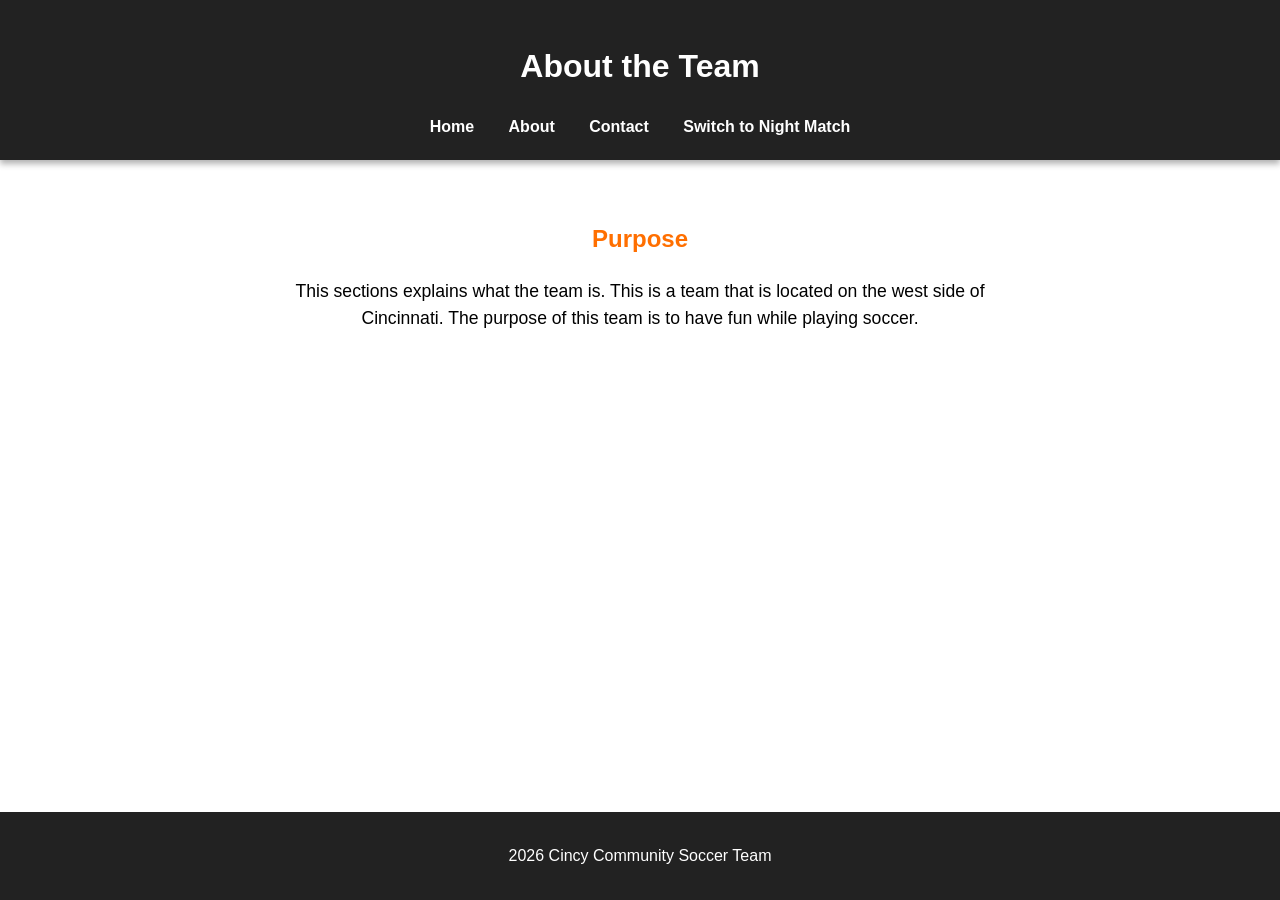
==== about.html @ 4a62744b "Update about.html with script and footer changes Added a script tag and updated footer text." ====
<!DOCTYPE html>
<html lang="en">
<head>
    <meta charset="UTF-8">
    <meta name="viewport" content="width=device-width, initial-scale=1.0">
    <title>About</title>
    <link rel="stylesheet" href="style.css">
</head>
<body>
<header>
    <h1>About the Team</h1>
    <nav>
        <a href="index.html">Home</a>
        <a href="about.html">About</a>
        <a href="contact.html">Contact</a>
        <button id="theme-toggle">Switch to Night Match</button>
    </nav>
</header>
<main class="about-page">
    <div class="content">
        <section>
    <h2>Purpose</h2>
    <p>This sections explains what the team is. This is a team that is located on the west side of Cincinnati. The purpose of this team is to have fun while playing soccer.</p>
        </section>
    </div>
</main>
<footer>
        <p>2026 Cincy Community Soccer Team</p>
    </footer>
    <script src="script.js"></script>
</body>
</html>
---- style.css ----
body {
    margin: 0; 
    font-family: Arial, Helvetica, sans-serif;
    line-height: 1.6;
    background-color: white; 
    display: flex;
    flex-direction: column;
    min-height: 100vh;
}
header {
    position: fixed; 
    top: 0;
    width: 100%;
    background-color: #222;
    color: white;
    text-align: center;
    padding: 20px 0;
    box-shadow: 0 4px 6px rgba(0, 0, 0, 0.3);
    z-index: 1000;
}
nav {
    margin-top: 10px;
}

nav a {
    color: white;
    text-decoration: none;
    margin: 0 15px;
    font-weight: bold;
    transition: color 0.3s ease;
}

nav a:hover {
    color: #00bfff;
}
main {
    flex: 1;
    display: flex;
    justify-content: center; 
    align-items: flex-start; 
    text-align: center;
    padding: 200px 20px 40px; 
}

.content {
    max-width: 800px;
}
.content img {
    display: block;
    margin: 20px auto;
    max-width: 100%;
    height: auto;
}
footer {
    background-color: #222;
    color: white;
    text-align: center;
    padding: 15px 0;
}
.about-page {
    background-color: white; 
}

.about-page h2 {
    color: #ff6f00; 
}

.about-page p {
    font-size: 1.1rem;
    max-width: 700px;
    margin: 10px auto;
    line-height: 1.5;
}
.contact-page {
    background-color: white; 
}

.contact-page h2 {
    color: #ff6f00;
}

.contact-page p {
    font-size: 1rem;
    max-width: 700px;
    margin: 10px auto;
    line-height: 1.5;
}
    nav a {
        margin: 0 10px;
    }
main section h2,
main section#games h3 {
    color: #ff6f00;
}



/* --- Dark Mode Functionality --- */

/* 1. Smooth transition for theme switching */
body, header, footer, section, main, .about-page, .contact-page {
    transition: background-color 0.4s ease, color 0.4s ease;
}

/* 2. The Night Match Styles */
/* Adding 'body.dark-mode' before the page classes makes this rule stronger */
body.dark-mode,
body.dark-mode .about-page, 
body.dark-mode .contact-page,
body.dark-mode main {
    background-color: #1a1a1a !important;
    color: #ffffff !important;
}

/* 3. Keep headers orange in Dark Mode */
body.dark-mode h2, 
body.dark-mode h3 {
    color: #ff6f00 !important;
}

/* 4. Navigation Reset (To make the button look like a link) */
nav a, #theme-toggle {
    color: white;
    text-decoration: none;
    margin: 0 15px;
    font-weight: bold;
    transition: color 0.3s ease;
    background: transparent;
    border: none;
    padding: 0;
    font-family: inherit;
    font-size: 16px;
    cursor: pointer;
}

nav a:hover, #theme-toggle:hover {
    color: #00bfff;
}
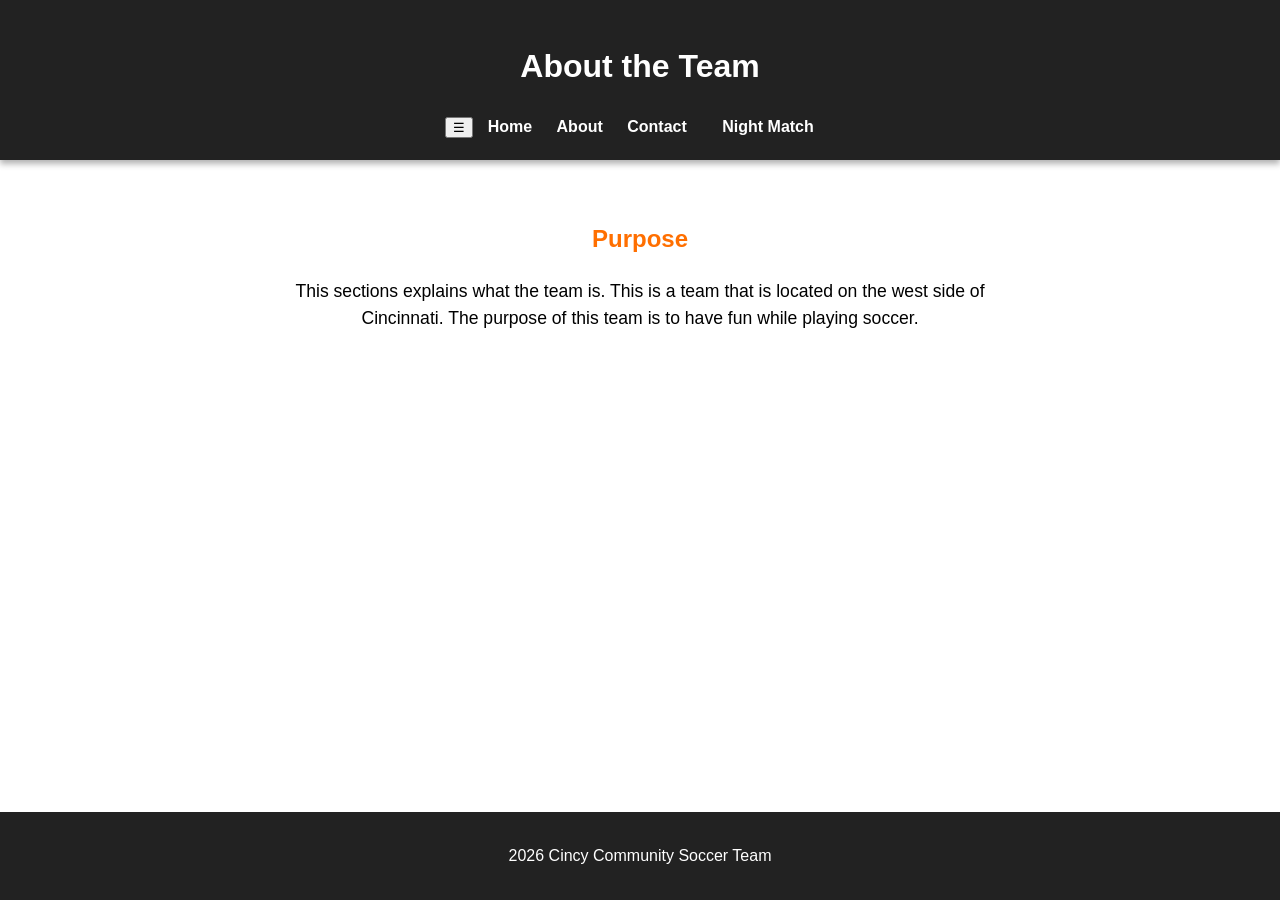
==== commit 0f33216e: "Replace navigation button with menu toggle" ====
--- a/about.html
+++ b/about.html
@@ -10,10 +10,11 @@
 <header>
     <h1>About the Team</h1>
     <nav>
+        <button class="menu-toggle">☰</button>
         <a href="index.html">Home</a>
         <a href="about.html">About</a>
         <a href="contact.html">Contact</a>
-        <button id="theme-toggle">Switch to Night Match</button>
+        <button id="theme-toggle">Night Match</button>
     </nav>
 </header>
 <main class="about-page">
--- a/style.css
+++ b/style.css
@@ -21,7 +21,6 @@
 nav {
     margin-top: 10px;
 }
-
 nav a {
     color: white;
     text-decoration: none;
@@ -29,7 +28,6 @@
     font-weight: bold;
     transition: color 0.3s ease;
 }
-
 nav a:hover {
     color: #00bfff;
 }
@@ -41,7 +39,6 @@
     text-align: center;
     padding: 200px 20px 40px; 
 }
-
 .content {
     max-width: 800px;
 }
@@ -60,11 +57,9 @@
 .about-page {
     background-color: white; 
 }
-
 .about-page h2 {
     color: #ff6f00; 
 }
-
 .about-page p {
     font-size: 1.1rem;
     max-width: 700px;
@@ -74,11 +69,9 @@
 .contact-page {
     background-color: white; 
 }
-
 .contact-page h2 {
     color: #ff6f00;
 }
-
 .contact-page p {
     font-size: 1rem;
     max-width: 700px;
@@ -92,47 +85,31 @@
 main section#games h3 {
     color: #ff6f00;
 }
-
-
-
-/* --- Dark Mode Functionality --- */
-
-/* 1. Smooth transition for theme switching */
-body, header, footer, section, main, .about-page, .contact-page {
+body, header, footer, main, section, .about-page, .contact-page {
     transition: background-color 0.4s ease, color 0.4s ease;
 }
-
-/* 2. The Night Match Styles */
-/* Adding 'body.dark-mode' before the page classes makes this rule stronger */
-body.dark-mode,
+body.dark-mode, 
 body.dark-mode .about-page, 
 body.dark-mode .contact-page,
 body.dark-mode main {
     background-color: #1a1a1a !important;
     color: #ffffff !important;
 }
-
-/* 3. Keep headers orange in Dark Mode */
 body.dark-mode h2, 
 body.dark-mode h3 {
     color: #ff6f00 !important;
 }
-
-/* 4. Navigation Reset (To make the button look like a link) */
-nav a, #theme-toggle {
+#theme-toggle {
     color: white;
-    text-decoration: none;
-    margin: 0 15px;
-    font-weight: bold;
-    transition: color 0.3s ease;
     background: transparent;
     border: none;
-    padding: 0;
+    font-weight: bold;
     font-family: inherit;
     font-size: 16px;
     cursor: pointer;
+    margin: 0 15px;
+    transition: color 0.3s ease;
 }
-
-nav a:hover, #theme-toggle:hover {
+#theme-toggle:hover {
     color: #00bfff;
 }
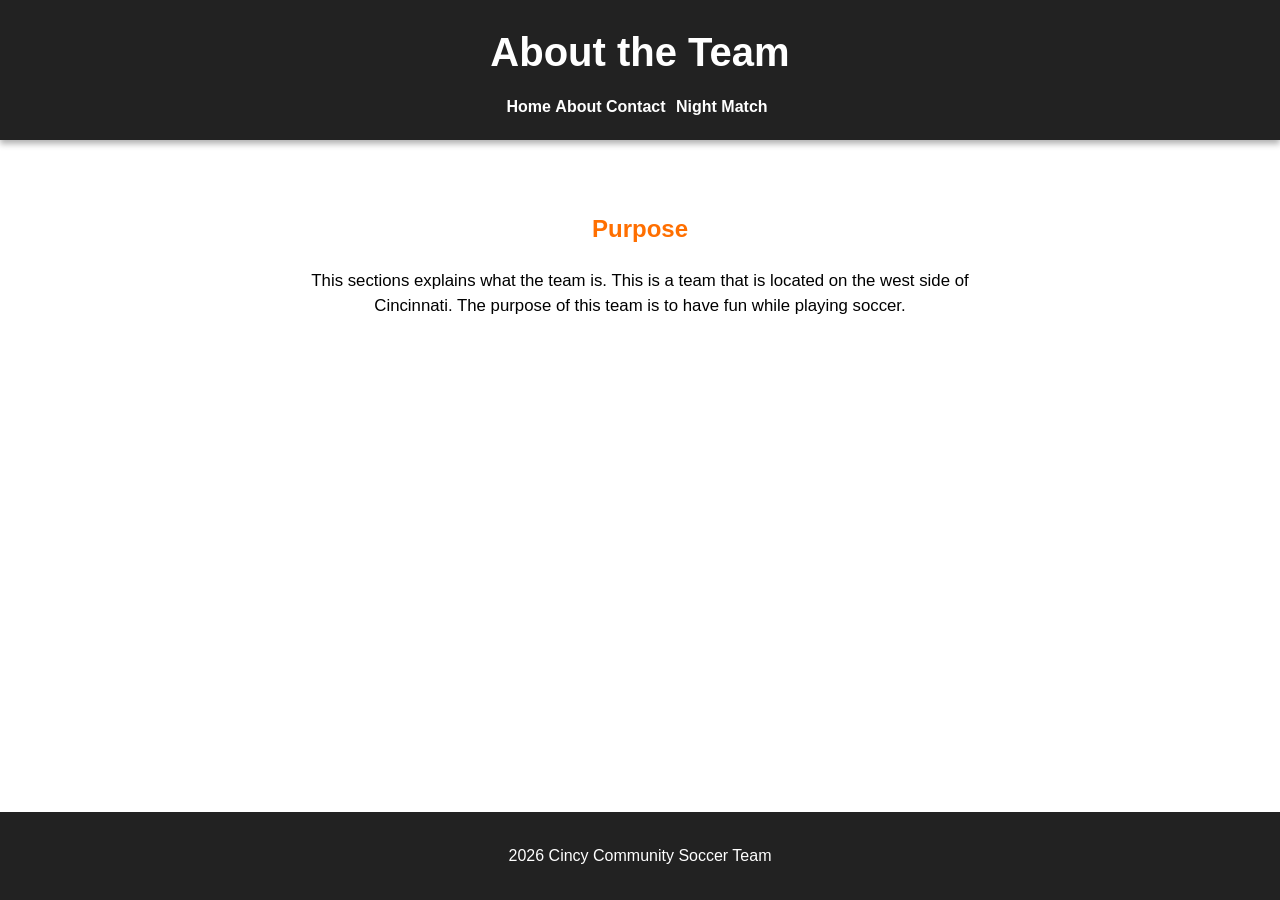
==== commit 7abc84aa: "Fix formatting issues in about.html" ====
--- a/about.html
+++ b/about.html
@@ -10,12 +10,14 @@
 <header>
     <h1>About the Team</h1>
     <nav>
-        <button class="menu-toggle">☰</button>
+    <button class="menu-toggle">☰</button>
+    <div class="nav-links">
         <a href="index.html">Home</a>
         <a href="about.html">About</a>
         <a href="contact.html">Contact</a>
         <button id="theme-toggle">Night Match</button>
-    </nav>
+    </div>
+</nav>
 </header>
 <main class="about-page">
     <div class="content">
@@ -26,8 +28,8 @@
     </div>
 </main>
 <footer>
-        <p>2026 Cincy Community Soccer Team</p>
-    </footer>
-    <script src="script.js"></script>
+    <p>2026 Cincy Community Soccer Team</p>
+</footer>
+<script src="script.js"></script>
 </body>
 </html>
--- a/style.css
+++ b/style.css
@@ -1,115 +1,155 @@
+* {
+    box-sizing: border-box; /* keeps layout consistent */
+
 body {
-    margin: 0; 
+    margin: 0;
     font-family: Arial, Helvetica, sans-serif;
     line-height: 1.6;
-    background-color: white; 
+    background-color: white;
     display: flex;
     flex-direction: column;
     min-height: 100vh;
 }
 header {
-    position: fixed; 
+    position: fixed; /* keeps header at top */
     top: 0;
     width: 100%;
     background-color: #222;
     color: white;
     text-align: center;
-    padding: 20px 0;
+    padding: 20px;
     box-shadow: 0 4px 6px rgba(0, 0, 0, 0.3);
     z-index: 1000;
 }
+header h1 {
+    margin: 0;
+    font-size: clamp(1.5rem, 4vw, 2.5rem);
+}
 nav {
     margin-top: 10px;
+    display: flex; /* flexbox layout */
+    justify-content: center;
+    align-items: center;
+    flex-wrap: wrap;
+    gap: 12px;
 }
-nav a {
+nav a,
+#theme-toggle,
+.menu-toggle {
     color: white;
     text-decoration: none;
-    margin: 0 15px;
     font-weight: bold;
     transition: color 0.3s ease;
 }
-nav a:hover {
+nav a:hover,
+#theme-toggle:hover,
+.menu-toggle:hover {
     color: #00bfff;
+}
+.menu-toggle {
+    display: none;
+    background: transparent;
+    border: none;
+    font-size: 24px;
+    cursor: pointer;
 }
 main {
     flex: 1;
     display: flex;
-    justify-content: center; 
-    align-items: flex-start; 
+    justify-content: center;
+    align-items: flex-start;
     text-align: center;
-    padding: 200px 20px 40px; 
+    padding: 190px 20px 40px;
 }
 .content {
+    width: 100%;
     max-width: 800px;
 }
 .content img {
     display: block;
     margin: 20px auto;
-    max-width: 100%;
+    max-width: 100%; /* responsive images */
     height: auto;
 }
 footer {
     background-color: #222;
     color: white;
     text-align: center;
-    padding: 15px 0;
+    padding: 15px;
 }
-.about-page {
-    background-color: white; 
+.about-page,
+.contact-page {
+    background-color: white;
 }
-.about-page h2 {
-    color: #ff6f00; 
+.about-page h2,
+.contact-page h2,
+main section h2,
+main section#games h3 {
+    color: #ff6f00;
 }
-.about-page p {
-    font-size: 1.1rem;
+.about-page p,
+.contact-page p {
+    font-size: 1.05rem;
     max-width: 700px;
     margin: 10px auto;
     line-height: 1.5;
 }
+#theme-toggle {
+    background: transparent;
+    border: none;
+    font-family: inherit;
+    font-size: 16px;
+    cursor: pointer;
+}
+/* smooth transition for dark mode */
+body,
+header,
+footer,
+main,
+section,
+.about-page,
 .contact-page {
-    background-color: white; 
-}
-.contact-page h2 {
-    color: #ff6f00;
-}
-.contact-page p {
-    font-size: 1rem;
-    max-width: 700px;
-    margin: 10px auto;
-    line-height: 1.5;
-}
-    nav a {
-        margin: 0 10px;
-    }
-main section h2,
-main section#games h3 {
-    color: #ff6f00;
-}
-body, header, footer, main, section, .about-page, .contact-page {
     transition: background-color 0.4s ease, color 0.4s ease;
 }
-body.dark-mode, 
-body.dark-mode .about-page, 
-body.dark-mode .contact-page,
-body.dark-mode main {
+body.dark-mode,
+body.dark-mode main,
+body.dark-mode .about-page,
+body.dark-mode .contact-page {
     background-color: #1a1a1a !important;
     color: #ffffff !important;
 }
-body.dark-mode h2, 
+body.dark-mode h2,
 body.dark-mode h3 {
     color: #ff6f00 !important;
 }
-#theme-toggle {
-    color: white;
-    background: transparent;
-    border: none;
-    font-weight: bold;
-    font-family: inherit;
-    font-size: 16px;
-    cursor: pointer;
-    margin: 0 15px;
-    transition: color 0.3s ease;
+/* Tablet */
+@media (max-width: 768px) {
+    main {
+        padding-top: 210px;
+    }
 }
-#theme-toggle:hover {
-    color: #00bfff;
+/* Mobile hamburger menu */
+@media (max-width: 480px) {
+    nav {
+        flex-direction: column;
+        align-items: center;
+    }
+    /* show hamburger button */
+    .menu-toggle {
+        display: block;
+    }
+    /* hide links by default */
+    .nav-links {
+        display: none;
+        flex-direction: column;
+        gap: 10px;
+        margin-top: 10px;
+    }
+    /* show links when menu is active */
+    nav.active .nav-links {
+        display: flex;
+    }
+    main {
+        padding: 230px 15px 30px;
+    }
 }
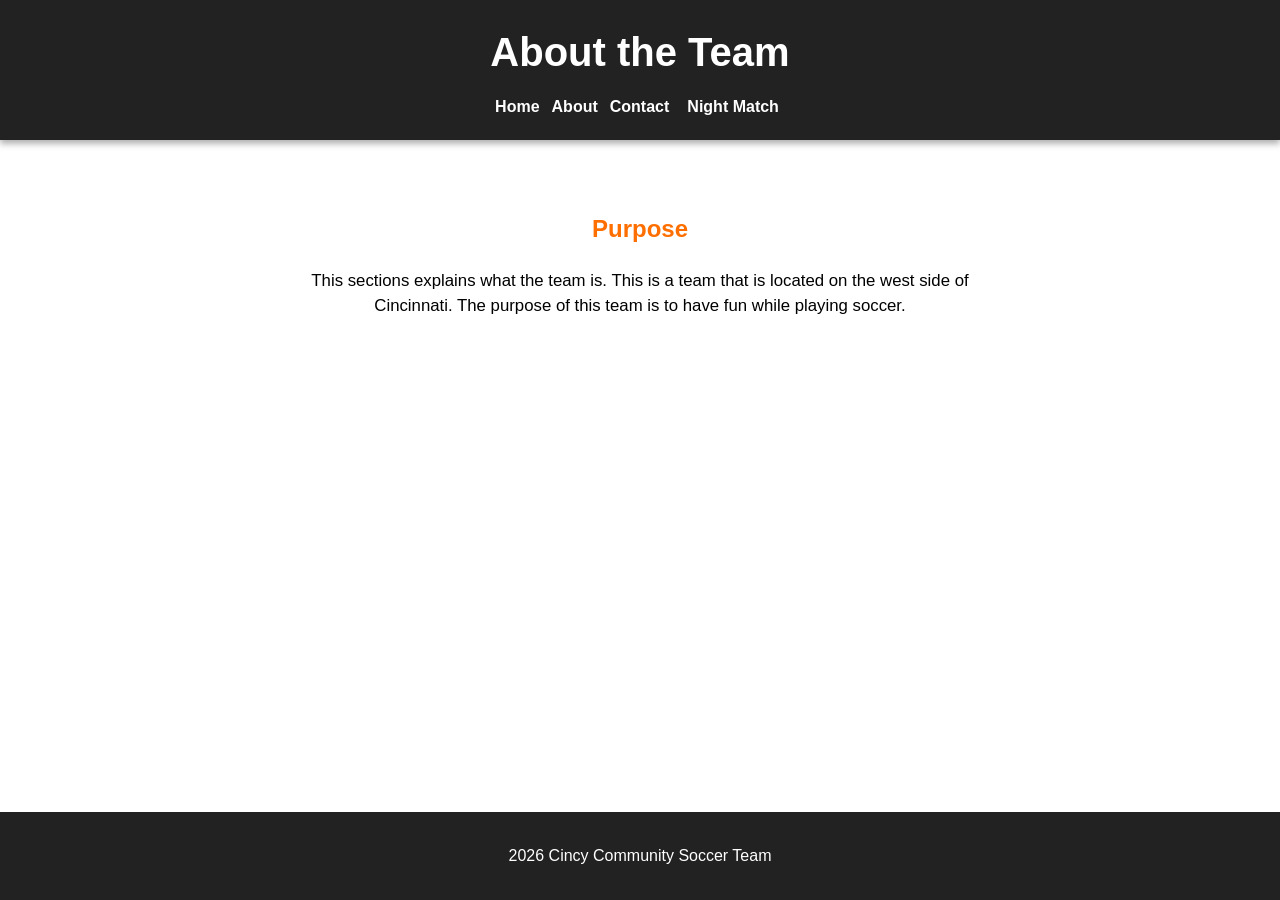
==== commit f3e226fa: "Update about.html" ====
--- a/about.html
+++ b/about.html
@@ -15,8 +15,9 @@
         <a href="index.html">Home</a>
         <a href="about.html">About</a>
         <a href="contact.html">Contact</a>
+    </div>
+        
         <button id="theme-toggle">Night Match</button>
-    </div>
 </nav>
 </header>
 <main class="about-page">
--- a/style.css
+++ b/style.css
@@ -1,6 +1,6 @@
 * {
     box-sizing: border-box; /* keeps layout consistent */
-
+}
 body {
     margin: 0;
     font-family: Arial, Helvetica, sans-serif;
@@ -33,6 +33,11 @@
     flex-wrap: wrap;
     gap: 12px;
 }
+.nav-links {
+    display: flex;
+    align-items: center;
+    gap: 12px;
+}
 nav a,
 #theme-toggle,
 .menu-toggle {
@@ -46,6 +51,7 @@
 .menu-toggle:hover {
     color: #00bfff;
 }
+
 .menu-toggle {
     display: none;
     background: transparent;
@@ -129,24 +135,21 @@
     }
 }
 /* Mobile hamburger menu */
-@media (max-width: 480px) {
+@media (max-width: 600px) {
     nav {
         flex-direction: column;
         align-items: center;
     }
-    /* show hamburger button */
     .menu-toggle {
         display: block;
     }
-    /* hide links by default */
     .nav-links {
         display: none;
         flex-direction: column;
         gap: 10px;
         margin-top: 10px;
     }
-    /* show links when menu is active */
-    nav.active .nav-links {
+    .nav-links.show {
         display: flex;
     }
     main {
